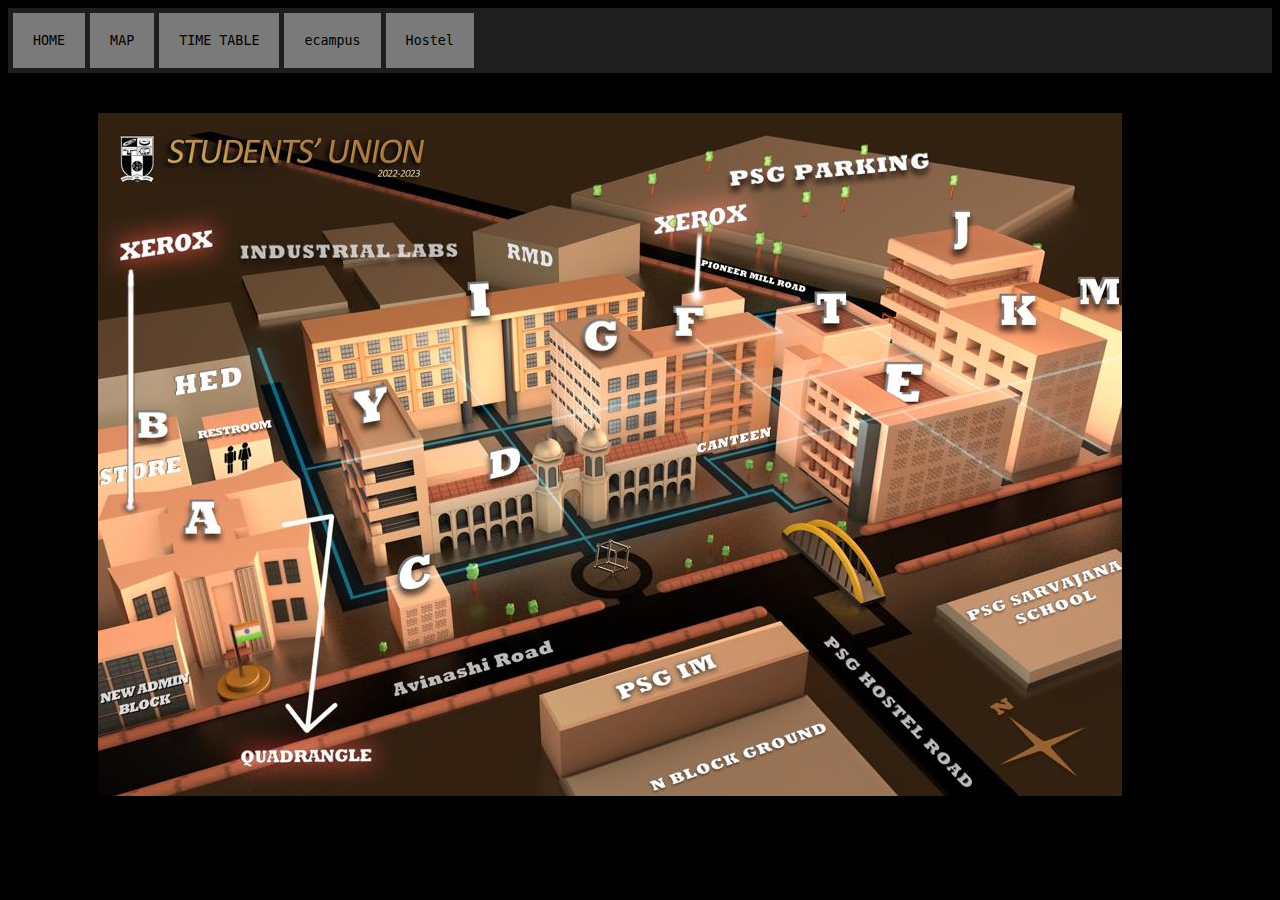
==== mapimage.html @ adb43497 "Add files via upload" ====
<!DOCTYPE html>
<html lang="en">
<head>
  <meta charset="UTF-8">
  <meta name="viewport" content="width=device-width, initial-scale=1.0">
  <title>Map</title>
  <link rel = "stylesheet" href = "mapimage_style.css">
</head>
<body>
  <div class = "header">
    <button class = "hb" onclick = "window.location.href = 'amcsmap.html';">HOME</button>
    <button class = "hb" onclick = "window.location.href = 'mapimage.html';">MAP</button>
    <button class = "hb" onclick = "showFullTimetable();">TIME TABLE</button>
    <button class = "hb" onclick = "window.location.href = 'https://ecampus.psgtech.ac.in/';">ecampus</button>
    <button class = "hb" onclick = "window.location.href = 'https://edviewx.psgtech.ac.in/Hostel';">Hostel</button>
  </div>
  <div id = "mapbox"></div>
  <script src = "amcsmap_script.js"></script>
</body>
</html>
---- mapimage_style.css ----
body{
  background-color: black;
}

#mapbox{
  background-image: url( mapah.jpg );
  padding: 30px;
  text-align: center;
  width: 90%;
  max-width: 1024px;
  aspect-ratio: 1024/683;
  display: flex;
  flex-direction: column;
  justify-content: center;
  margin: 0 auto;
  margin-top: 40px;
  background-repeat: no-repeat;
}

.header{
  word-spacing: 1px;
  background-color: rgb(30, 30, 30);
  border: 5px solid rgb(30, 30, 30);
}

.hb{
  width: auto;
  background-color: rgb(122, 122, 122);
  font-family: 'Roboto Mono', monospace;
  padding: 20px 20px;
  border: none;
  cursor: pointer;
  transition: background-color 0.3s ease;
}

.hb:hover {
  background-color: rgb(84, 241, 84); 
  transform: scale(1.1);
}
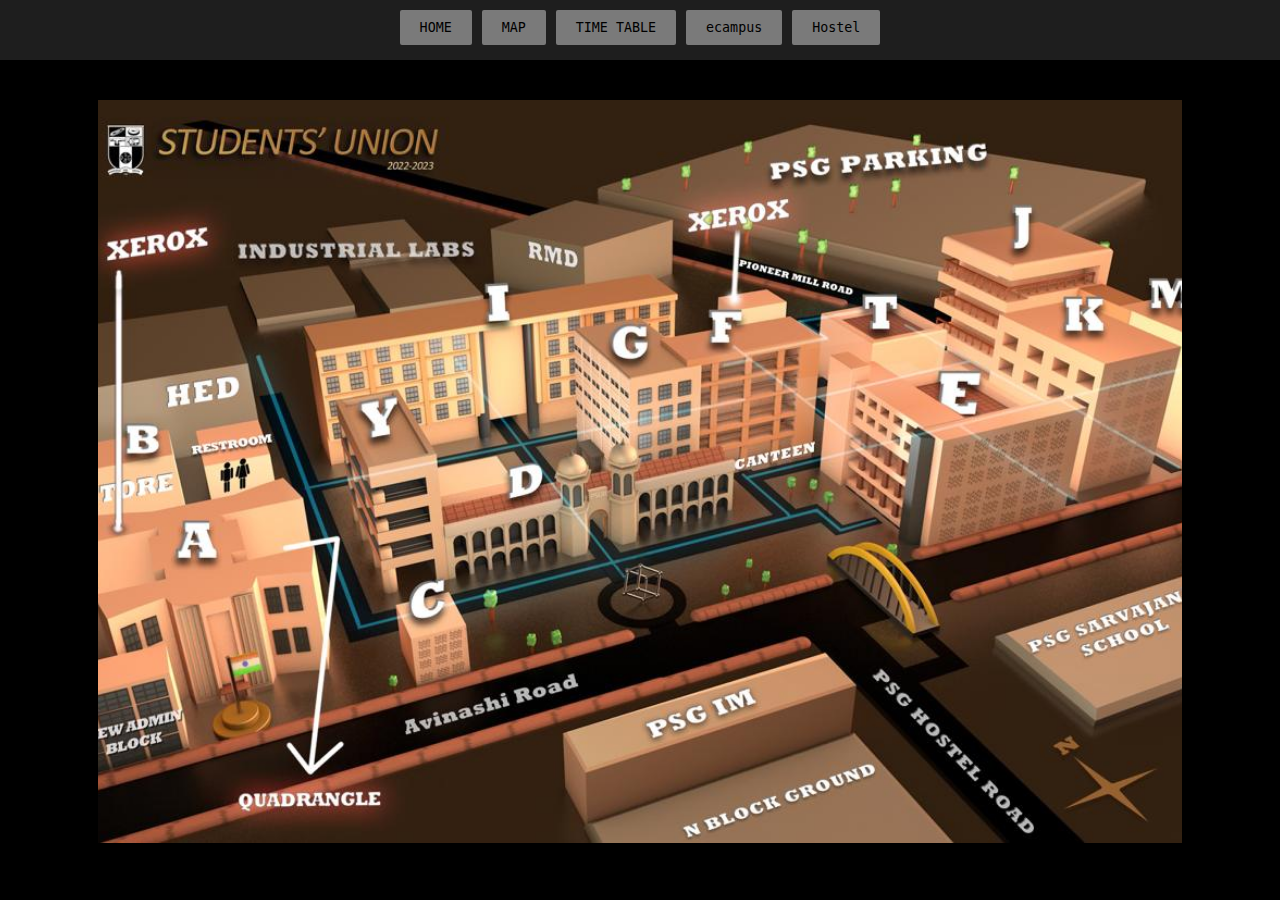
==== commit 1a6bd922: "Update mapimage.html" ====
--- a/mapimage.html
+++ b/mapimage.html
@@ -8,7 +8,7 @@
 </head>
 <body>
   <div class = "header">
-    <button class = "hb" onclick = "window.location.href = 'amcsmap.html';">HOME</button>
+    <button class = "hb" onclick = "window.location.href = 'index.html';">HOME</button>
     <button class = "hb" onclick = "window.location.href = 'mapimage.html';">MAP</button>
     <button class = "hb" onclick = "showFullTimetable();">TIME TABLE</button>
     <button class = "hb" onclick = "window.location.href = 'https://ecampus.psgtech.ac.in/';">ecampus</button>
@@ -17,4 +17,4 @@
   <div id = "mapbox"></div>
   <script src = "amcsmap_script.js"></script>
 </body>
-</html>+</html>
--- a/mapimage_style.css
+++ b/mapimage_style.css
@@ -1,40 +1,68 @@
-
-body{
+/* General body styling */
+body {
   background-color: black;
+  margin: 0;
+  font-family: Arial, sans-serif;
 }
 
-#mapbox{
-  background-image: url( mapah.jpg );
+/* Header styling */
+.header {
+  background-color: rgb(30, 30, 30);
+  padding: 10px;
+  text-align: center;
+  display: flex;
+  flex-wrap: wrap;
+  justify-content: center;
+  gap: 10px;
+  border-bottom: 5px solid rgb(30, 30, 30);
+}
+
+.header .hb {
+  background-color: rgb(122, 122, 122);
+  font-family: 'Roboto Mono', monospace;
+  padding: 10px 20px;
+  border: none;
+  cursor: pointer;
+  transition: background-color 0.3s ease, transform 0.3s ease;
+  border-radius: 2px;
+}
+
+.header .hb:hover {
+  background-color: rgb(84, 241, 84); 
+  transform: scale(1.1);
+}
+
+/* Map box styling */
+#mapbox {
+  background-image: url(mapah.jpg);
+  background-size: cover;
+  background-position: center;
+  background-repeat: no-repeat;
   padding: 30px;
   text-align: center;
   width: 90%;
   max-width: 1024px;
-  aspect-ratio: 1024/683;
+  aspect-ratio: 1024 / 683;
   display: flex;
   flex-direction: column;
   justify-content: center;
-  margin: 0 auto;
-  margin-top: 40px;
-  background-repeat: no-repeat;
+  margin: 40px auto 0;
+  box-shadow: 0px 0px 10px rgba(0, 0, 0, 0.5);
 }
 
-.header{
-  word-spacing: 1px;
-  background-color: rgb(30, 30, 30);
-  border: 5px solid rgb(30, 30, 30);
+/* Responsive adjustments */
+@media (max-width: 768px) {
+  .header {
+    flex-direction: column;
+  }
+
+  .header .hb {
+    padding: 10px;
+    margin: 5px 0;
+  }
+
+  #mapbox {
+    padding: 20px;
+    margin-top: 20px;
+  }
 }
-
-.hb{
-  width: auto;
-  background-color: rgb(122, 122, 122);
-  font-family: 'Roboto Mono', monospace;
-  padding: 20px 20px;
-  border: none;
-  cursor: pointer;
-  transition: background-color 0.3s ease;
-}
-
-.hb:hover {
-  background-color: rgb(84, 241, 84); 
-  transform: scale(1.1);
-}